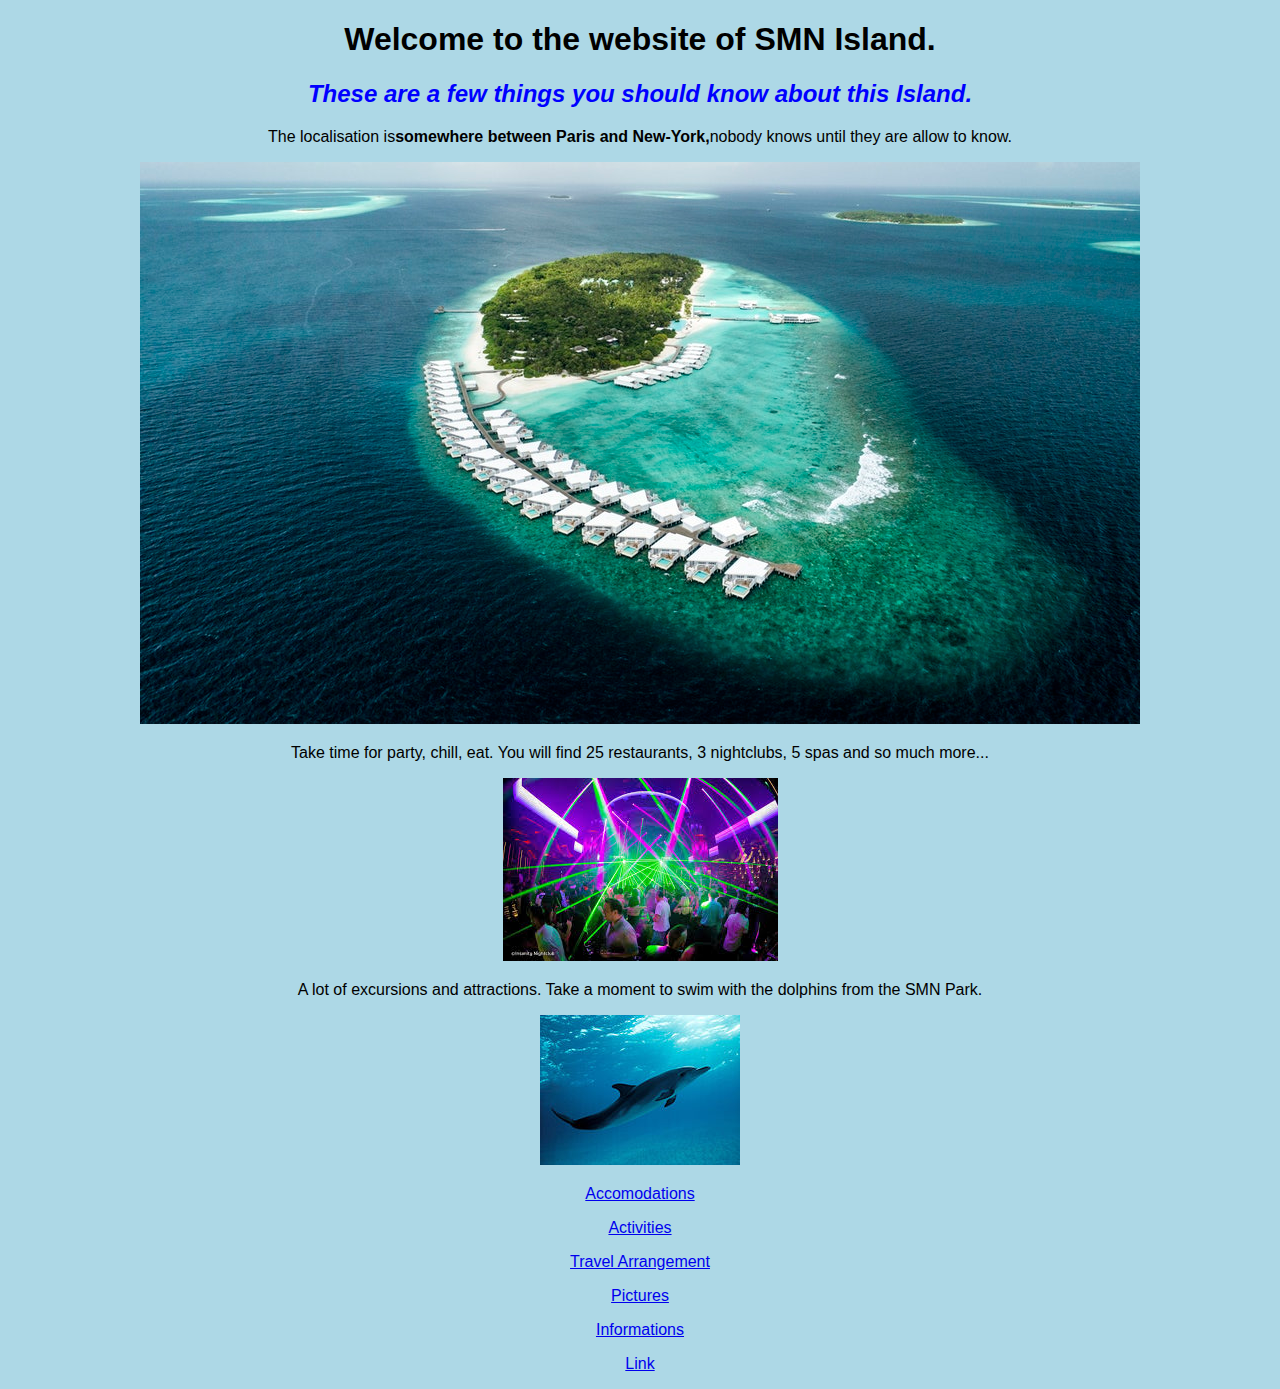
==== index.html @ b3ad1b95 "Update index.html" ====
<!DOCTYPE html>
<html>
  <head>
    <link href="css/styles.css" rel="stylesheet"type="text/css">
    <title>The Magic Island !! </title>
  </head>
  <body>
    <h1><strong>Welcome to the website of SMN Island.</strong></h1>
    <h2><em>These are a few things you should know about this Island.</em></h2>
    
    <p>The localisation is<strong>somewhere between Paris and New-York,</strong>nobody knows until they are allow to know. </p>
      <img src="img/isl.jpeg" alt="An Island.">
    <p>Take time for party, chill, eat. You will find 25 restaurants, 3 nightclubs, 5 spas and so much more... </p>
      <img src="img/club.jpeg" alt="A photo of Peach Pie.">
    <p> A lot of excursions and attractions. Take a moment to swim with the dolphins from the SMN Park.</p>
      <img src="img/dol.jpg" alt="A Dolphin">
  

    <p><a href="/project-private-island/accomo.html">Accomodations</a></p>
    <p><a href="/project-private-island/activities.html">Activities</a></p>
    <p><a href="/project-private-island/travel.arrangement.html">Travel Arrangement</a></p>
    <p><a href="/project-private-island/pictures.html">Pictures</a></li>
    <p><a href="/project-private-island/informations.html">Informations</a></p>
    <p><a href="https://sabrinamianne.github.io/project-private-island/">Link</a></p>
   
  </body>
</head>
---- css/styles.css ----
h1 {
  color: black;
  text-align: center;
}

h2 {
  font-style: normal;
  color: blue;
  text-align: center;
}

p {
  color: black;
  text-align: center
}



body {
  background-color: lightblue;
  font-family: sans-serif;
  text-align: center;
}
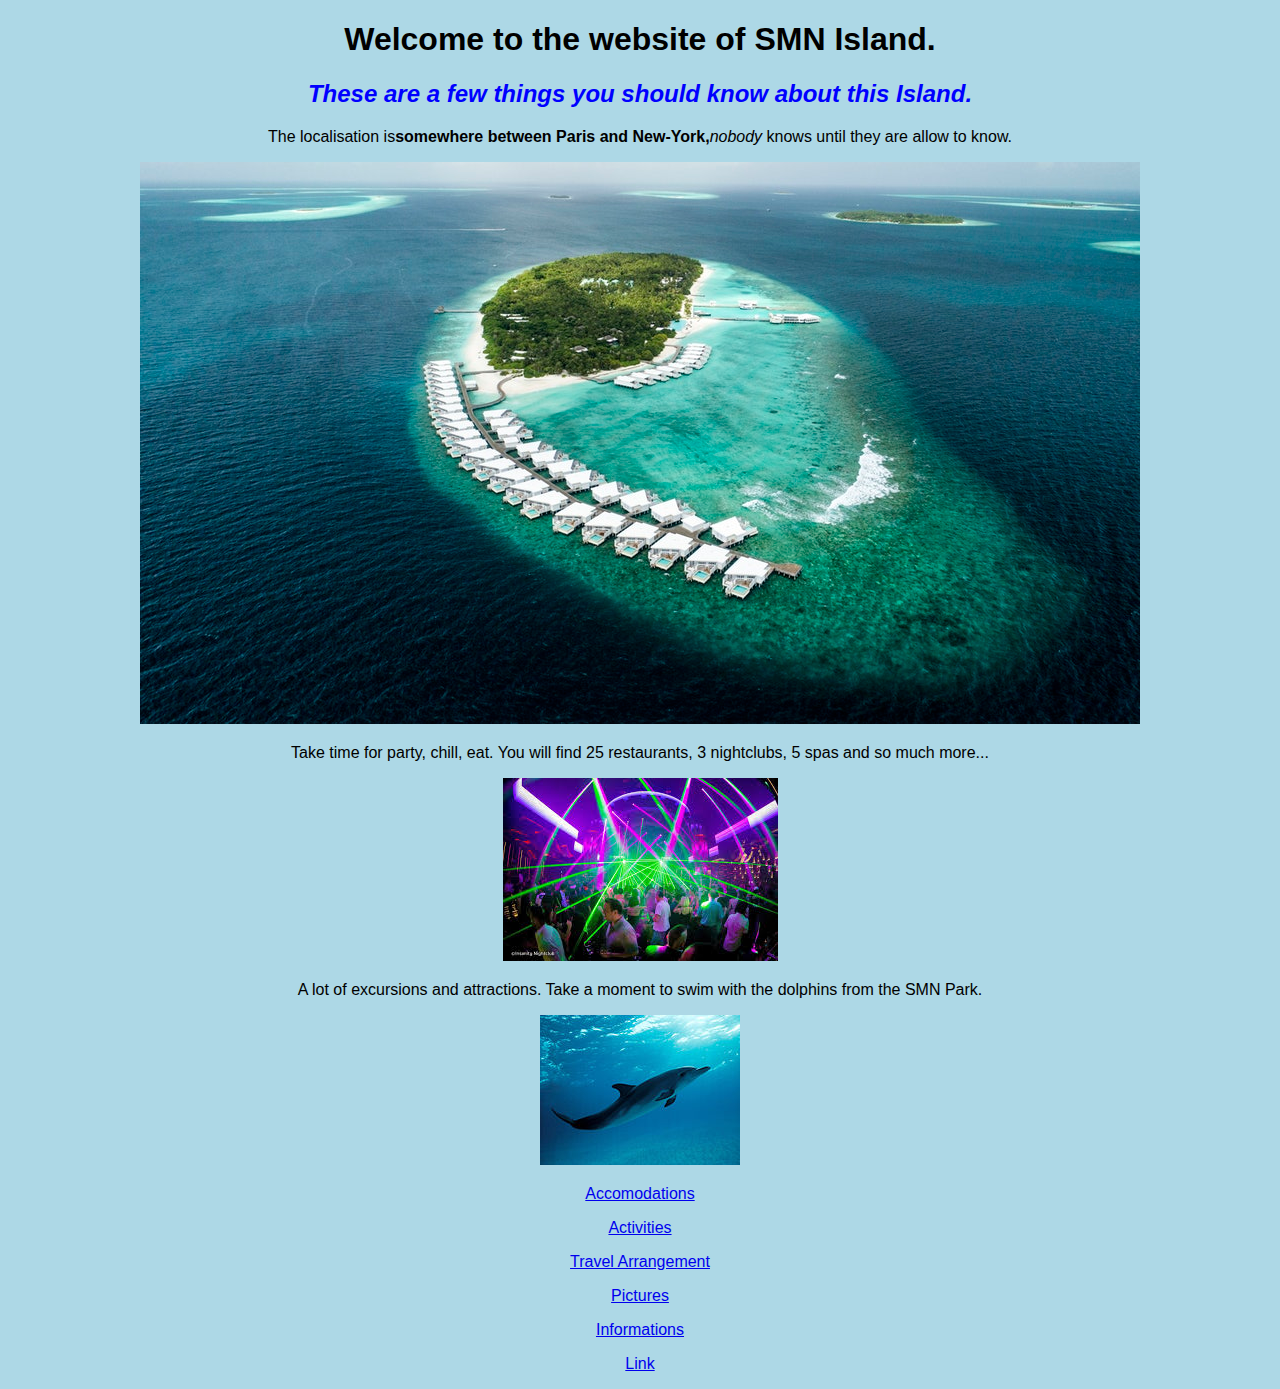
==== commit afb8cec1: "Update index.html" ====
--- a/index.html
+++ b/index.html
@@ -8,7 +8,7 @@
     <h1><strong>Welcome to the website of SMN Island.</strong></h1>
     <h2><em>These are a few things you should know about this Island.</em></h2>
     
-    <p>The localisation is<strong>somewhere between Paris and New-York,</strong>nobody knows until they are allow to know. </p>
+    <p>The localisation is<strong>somewhere between Paris and New-York,</strong><em>nobody</em> knows until they are allow to know. </p>
       <img src="img/isl.jpeg" alt="An Island.">
     <p>Take time for party, chill, eat. You will find 25 restaurants, 3 nightclubs, 5 spas and so much more... </p>
       <img src="img/club.jpeg" alt="A photo of Peach Pie.">
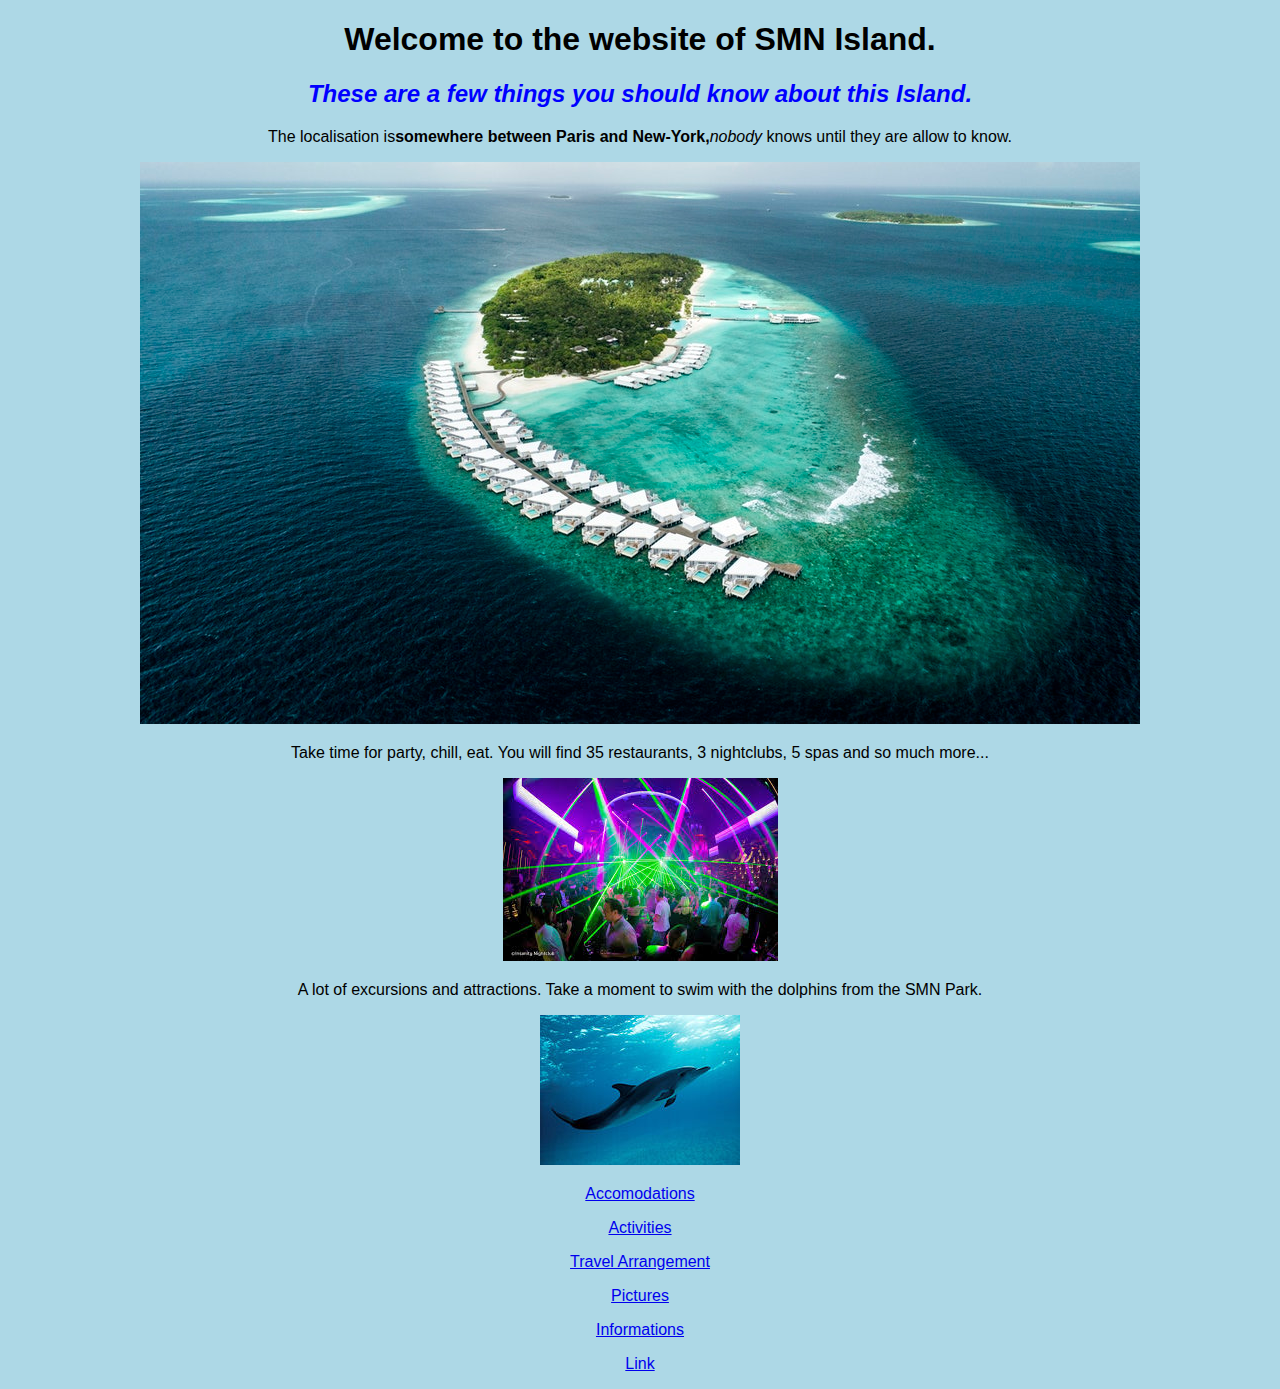
==== commit c89053df: "Update index.html" ====
--- a/index.html
+++ b/index.html
@@ -10,7 +10,7 @@
     
     <p>The localisation is<strong>somewhere between Paris and New-York,</strong><em>nobody</em> knows until they are allow to know. </p>
       <img src="img/isl.jpeg" alt="An Island.">
-    <p>Take time for party, chill, eat. You will find 25 restaurants, 3 nightclubs, 5 spas and so much more... </p>
+    <p>Take time for party, chill, eat. You will find 35 restaurants, 3 nightclubs, 5 spas and so much more... </p>
       <img src="img/club.jpeg" alt="A photo of Peach Pie.">
     <p> A lot of excursions and attractions. Take a moment to swim with the dolphins from the SMN Park.</p>
       <img src="img/dol.jpg" alt="A Dolphin">
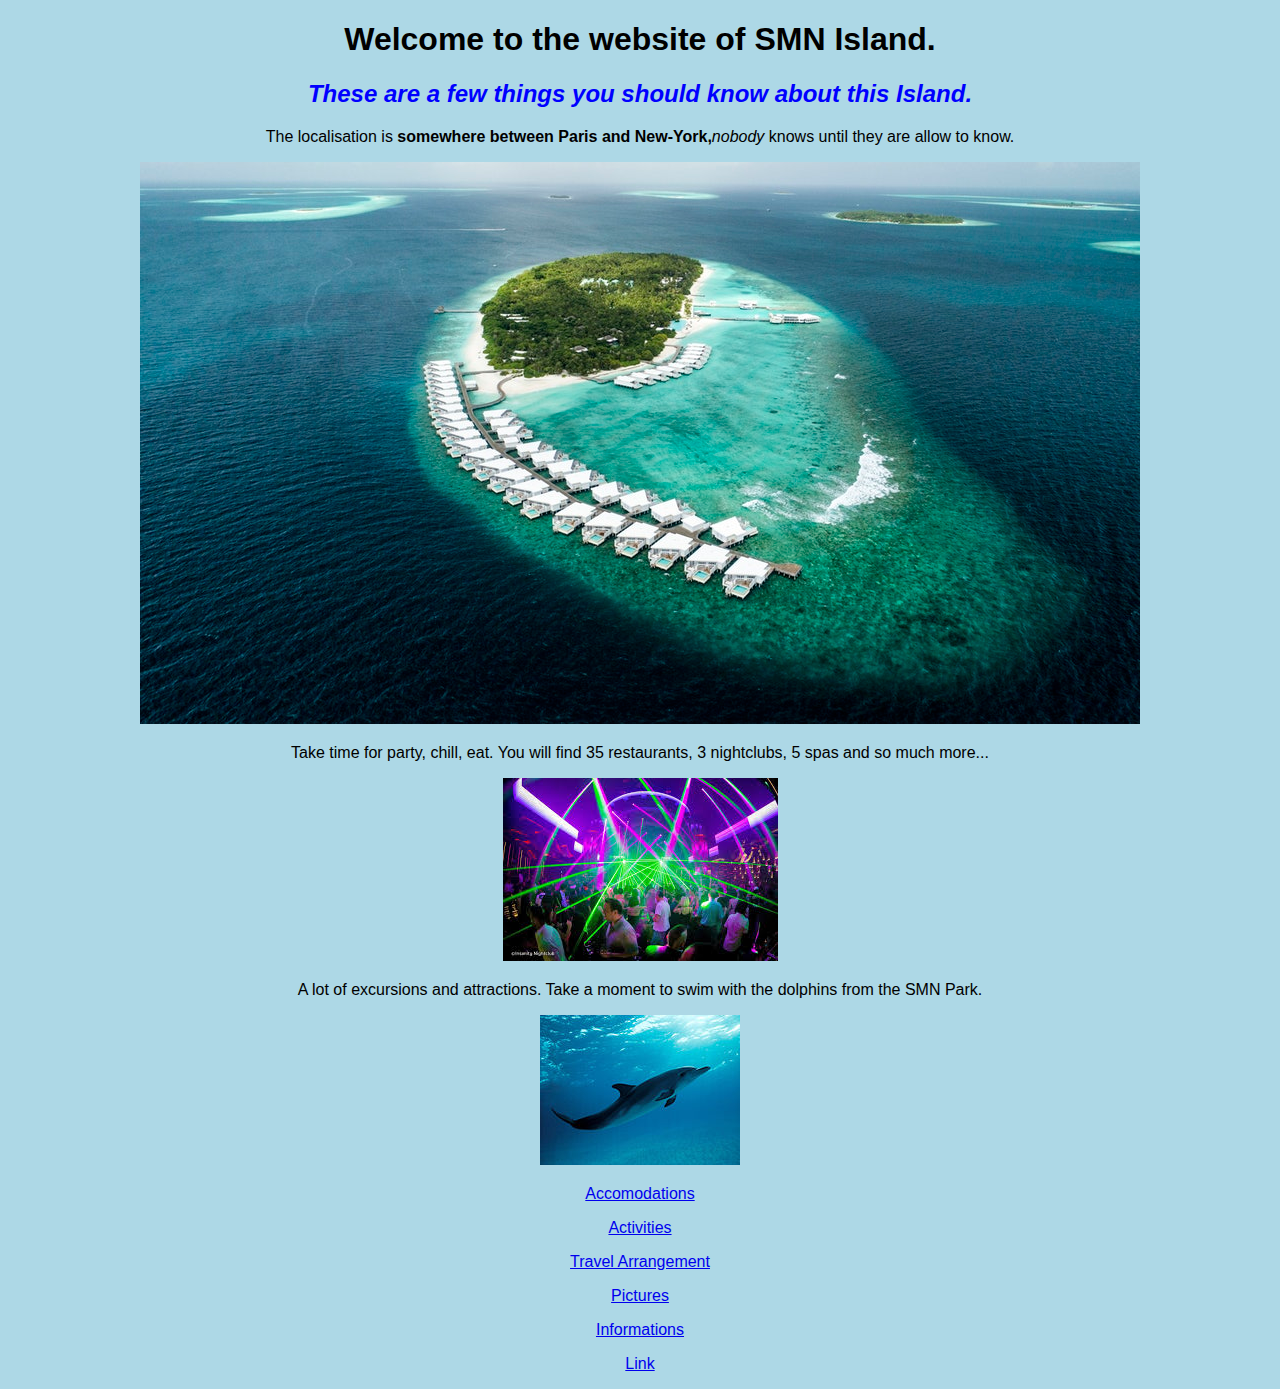
==== commit 1abc5de4: "Update index.html" ====
--- a/index.html
+++ b/index.html
@@ -8,7 +8,7 @@
     <h1><strong>Welcome to the website of SMN Island.</strong></h1>
     <h2><em>These are a few things you should know about this Island.</em></h2>
     
-    <p>The localisation is<strong>somewhere between Paris and New-York,</strong><em>nobody</em> knows until they are allow to know. </p>
+    <p>The localisation is <strong>somewhere between Paris and New-York,</strong><em>nobody</em> knows until they are allow to know. </p>
       <img src="img/isl.jpeg" alt="An Island.">
     <p>Take time for party, chill, eat. You will find 35 restaurants, 3 nightclubs, 5 spas and so much more... </p>
       <img src="img/club.jpeg" alt="A photo of Peach Pie.">
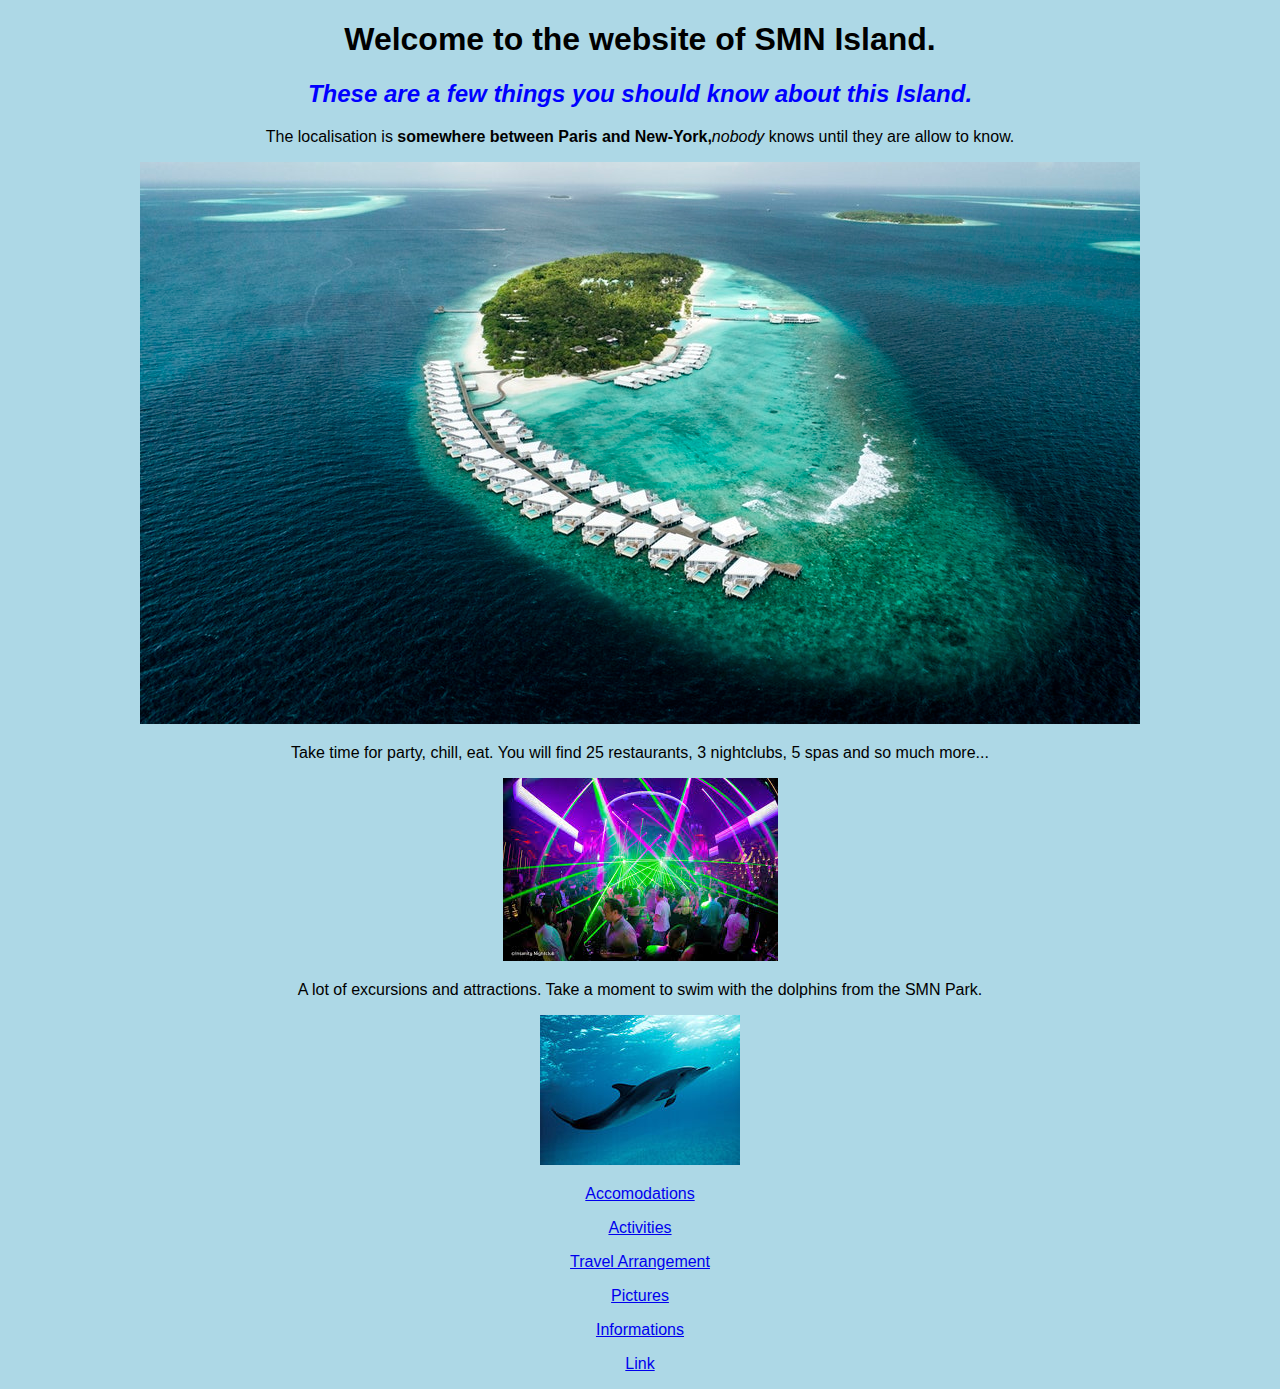
==== commit 05d023cb: "Update index.html" ====
--- a/index.html
+++ b/index.html
@@ -10,7 +10,7 @@
     
     <p>The localisation is <strong>somewhere between Paris and New-York,</strong><em>nobody</em> knows until they are allow to know. </p>
       <img src="img/isl.jpeg" alt="An Island.">
-    <p>Take time for party, chill, eat. You will find 35 restaurants, 3 nightclubs, 5 spas and so much more... </p>
+    <p>Take time for party, chill, eat. You will find 25 restaurants, 3 nightclubs, 5 spas and so much more... </p>
       <img src="img/club.jpeg" alt="A photo of Peach Pie.">
     <p> A lot of excursions and attractions. Take a moment to swim with the dolphins from the SMN Park.</p>
       <img src="img/dol.jpg" alt="A Dolphin">
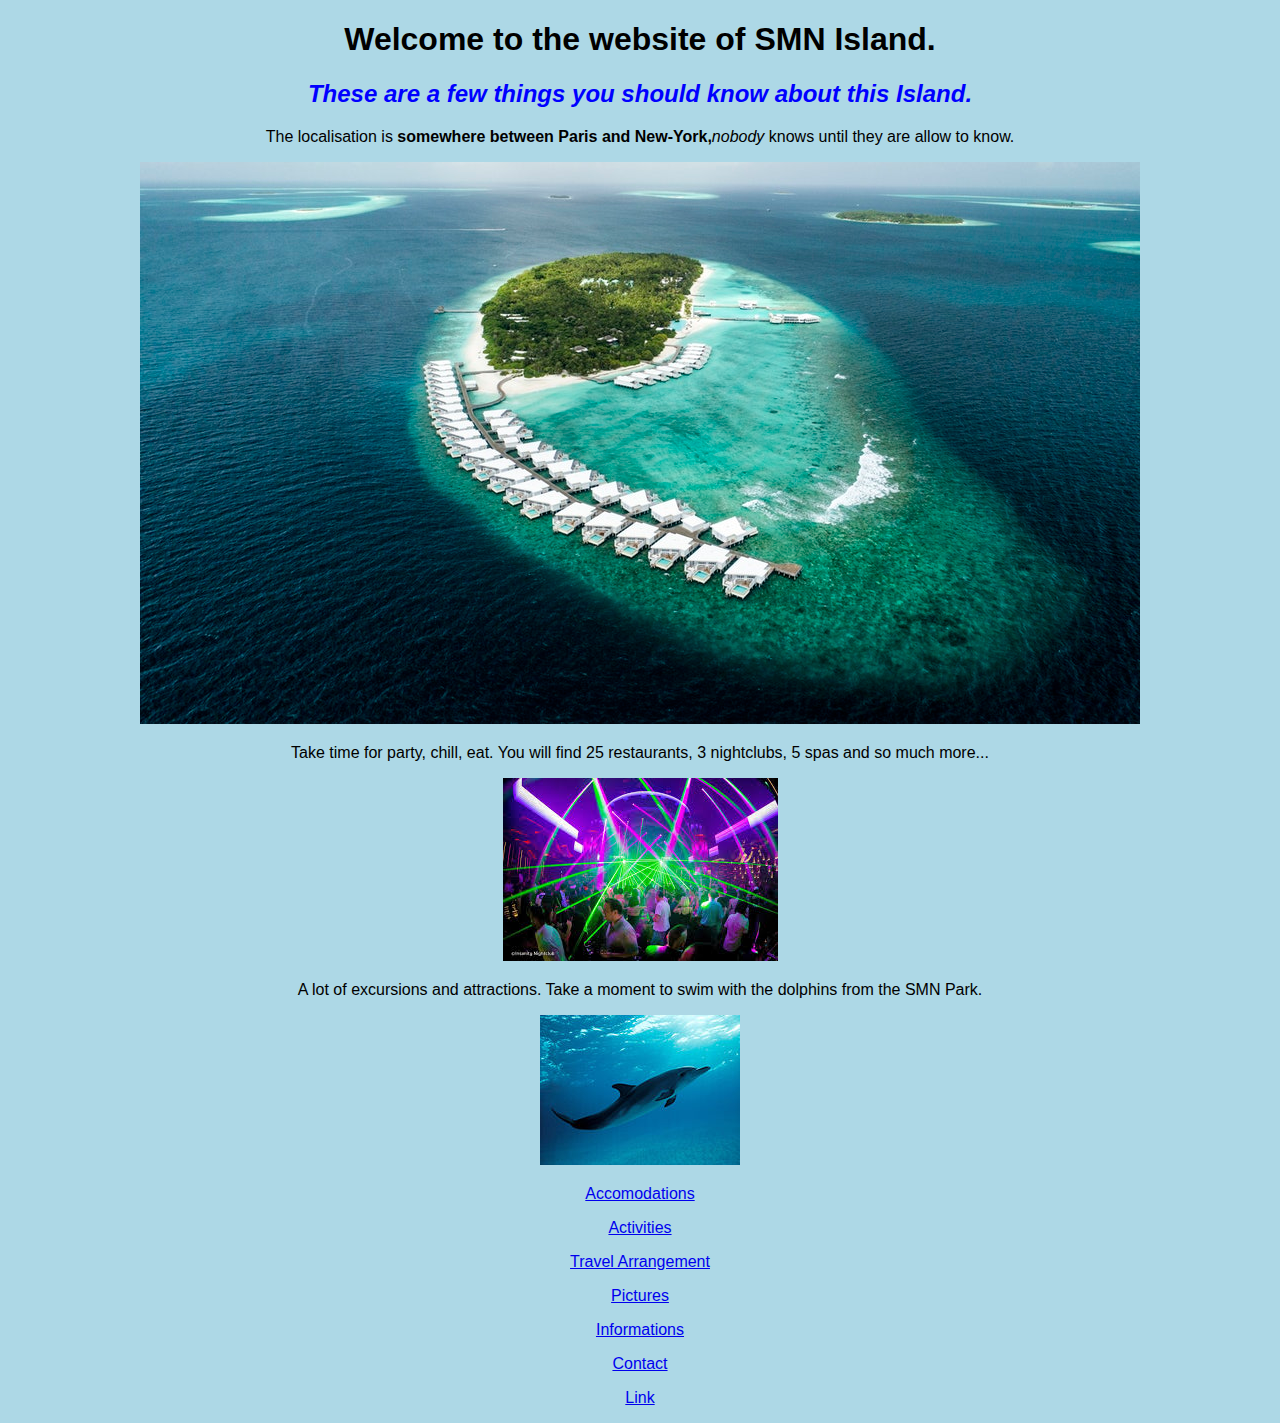
==== commit a49f06ce: "Update index.html" ====
--- a/index.html
+++ b/index.html
@@ -21,7 +21,9 @@
     <p><a href="/project-private-island/travel.arrangement.html">Travel Arrangement</a></p>
     <p><a href="/project-private-island/pictures.html">Pictures</a></li>
     <p><a href="/project-private-island/informations.html">Informations</a></p>
+    <p><a href="/project-private-island/contact.html">Contact</a></p>
     <p><a href="https://sabrinamianne.github.io/project-private-island/">Link</a></p>
+    
    
   </body>
 </head>
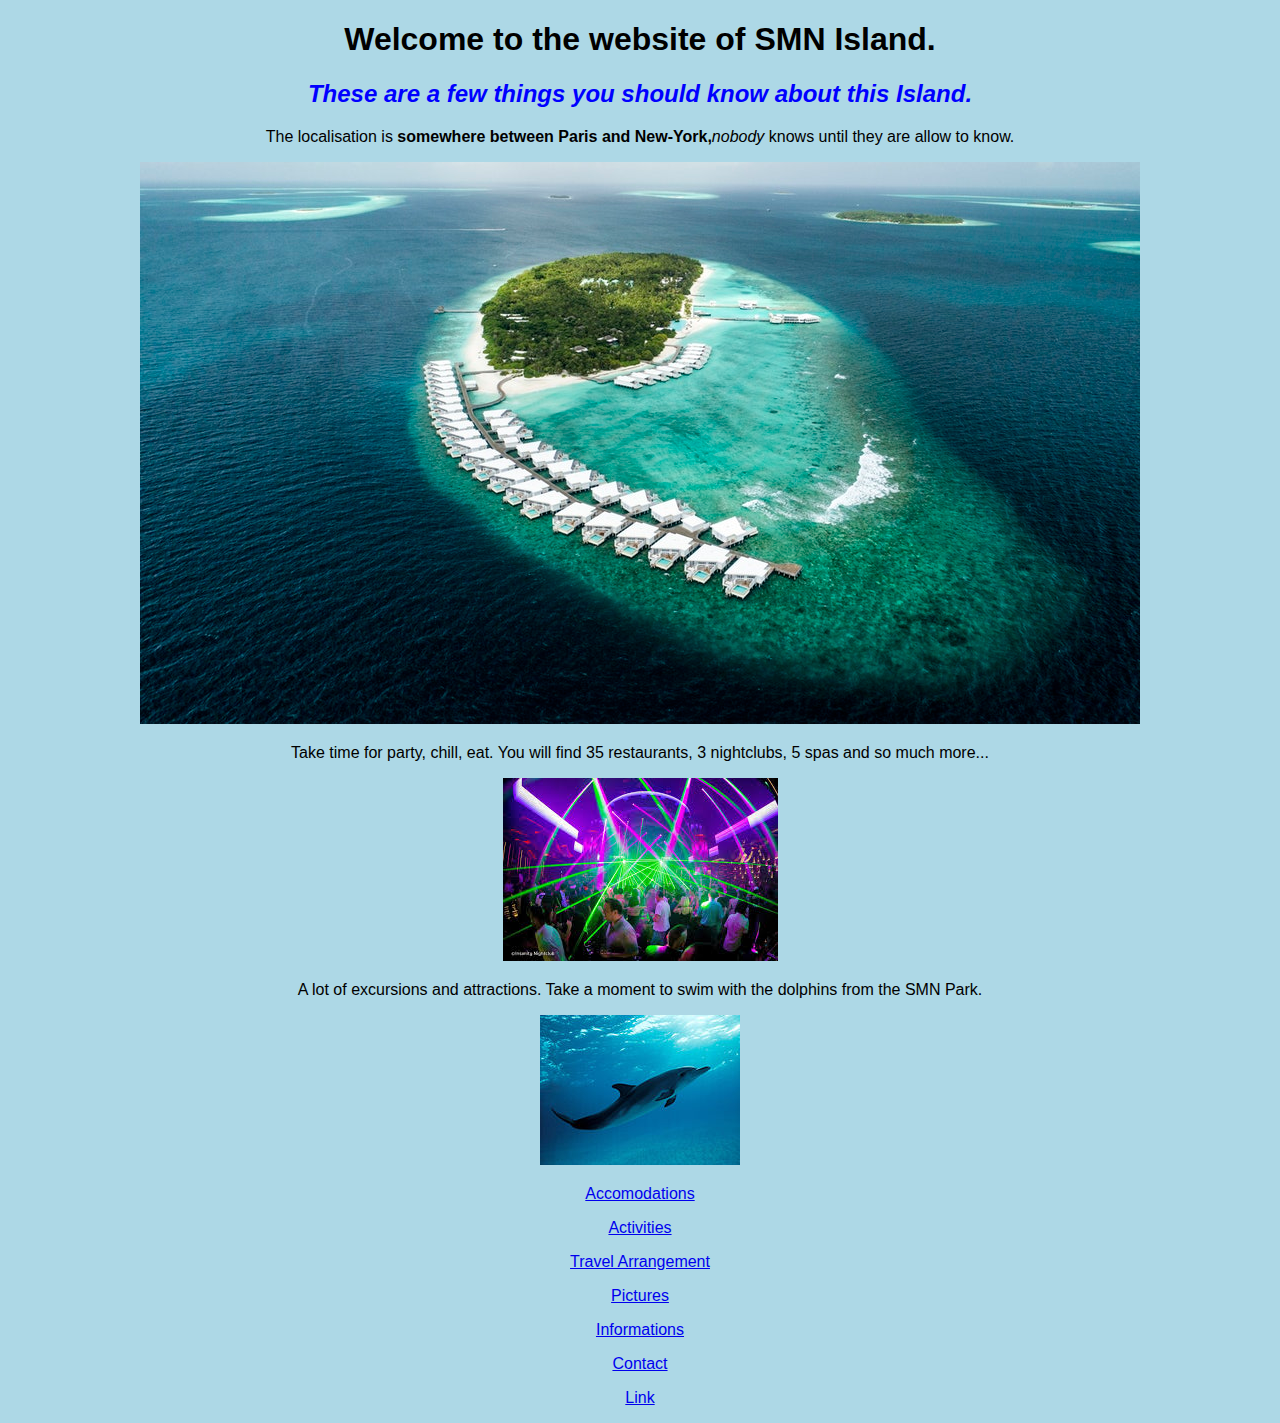
==== commit 20333c19: "Update index.html" ====
--- a/index.html
+++ b/index.html
@@ -10,7 +10,7 @@
     
     <p>The localisation is <strong>somewhere between Paris and New-York,</strong><em>nobody</em> knows until they are allow to know. </p>
       <img src="img/isl.jpeg" alt="An Island.">
-    <p>Take time for party, chill, eat. You will find 25 restaurants, 3 nightclubs, 5 spas and so much more... </p>
+    <p>Take time for party, chill, eat. You will find 35 restaurants, 3 nightclubs, 5 spas and so much more... </p>
       <img src="img/club.jpeg" alt="A photo of Peach Pie.">
     <p> A lot of excursions and attractions. Take a moment to swim with the dolphins from the SMN Park.</p>
       <img src="img/dol.jpg" alt="A Dolphin">
@@ -23,7 +23,6 @@
     <p><a href="/project-private-island/informations.html">Informations</a></p>
     <p><a href="/project-private-island/contact.html">Contact</a></p>
     <p><a href="https://sabrinamianne.github.io/project-private-island/">Link</a></p>
-    
    
   </body>
 </head>
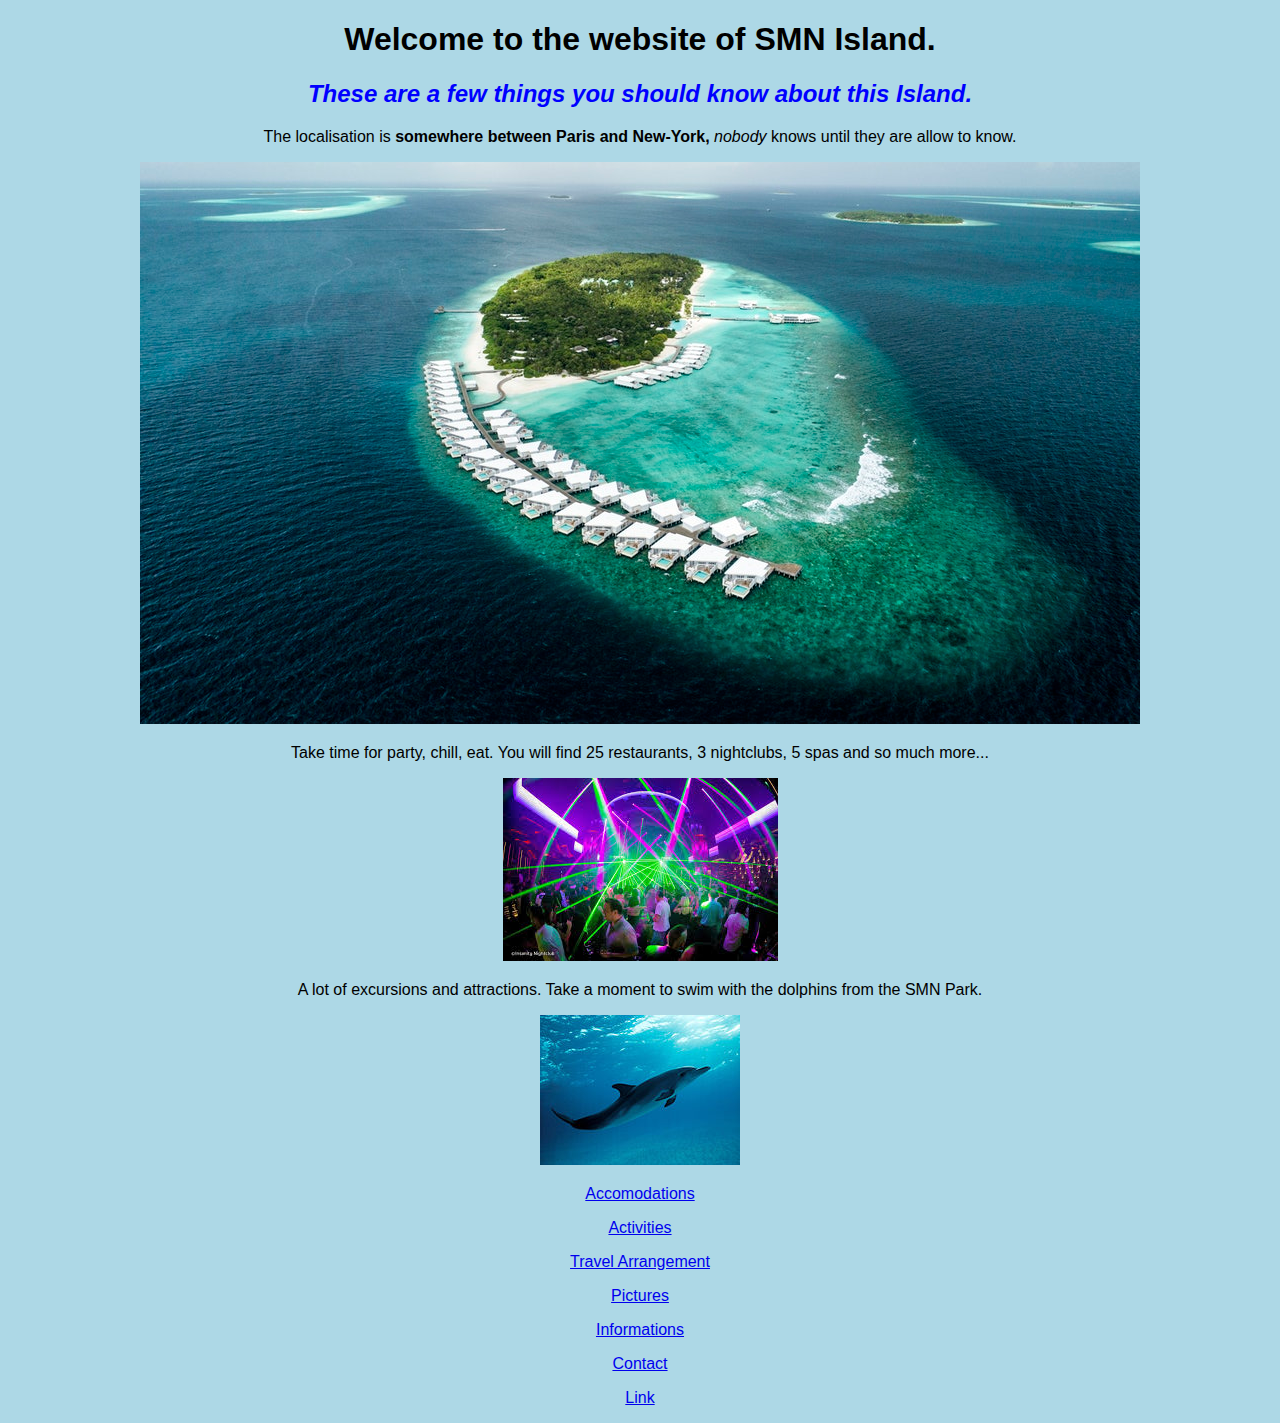
==== commit 9aacf586: "Update index.html" ====
--- a/index.html
+++ b/index.html
@@ -2,15 +2,15 @@
 <html>
   <head>
     <link href="css/styles.css" rel="stylesheet"type="text/css">
-    <title>The Magic Island !! </title>
+    <title>The Magic Island !!</title>
   </head>
   <body>
     <h1><strong>Welcome to the website of SMN Island.</strong></h1>
     <h2><em>These are a few things you should know about this Island.</em></h2>
     
-    <p>The localisation is <strong>somewhere between Paris and New-York,</strong><em>nobody</em> knows until they are allow to know. </p>
+    <p>The localisation is <strong>somewhere between Paris and New-York, </strong><em>nobody</em> knows until they are allow to know. </p>
       <img src="img/isl.jpeg" alt="An Island.">
-    <p>Take time for party, chill, eat. You will find 35 restaurants, 3 nightclubs, 5 spas and so much more... </p>
+    <p>Take time for party, chill, eat. You will find 25 restaurants, 3 nightclubs, 5 spas and so much more... </p>
       <img src="img/club.jpeg" alt="A photo of Peach Pie.">
     <p> A lot of excursions and attractions. Take a moment to swim with the dolphins from the SMN Park.</p>
       <img src="img/dol.jpg" alt="A Dolphin">
@@ -19,10 +19,11 @@
     <p><a href="/project-private-island/accomo.html">Accomodations</a></p>
     <p><a href="/project-private-island/activities.html">Activities</a></p>
     <p><a href="/project-private-island/travel.arrangement.html">Travel Arrangement</a></p>
-    <p><a href="/project-private-island/pictures.html">Pictures</a></li>
+    <p><a href="/project-private-island/pictures.html">Pictures</a></p>
     <p><a href="/project-private-island/informations.html">Informations</a></p>
     <p><a href="/project-private-island/contact.html">Contact</a></p>
     <p><a href="https://sabrinamianne.github.io/project-private-island/">Link</a></p>
+    
    
   </body>
-</head>
+</html>
